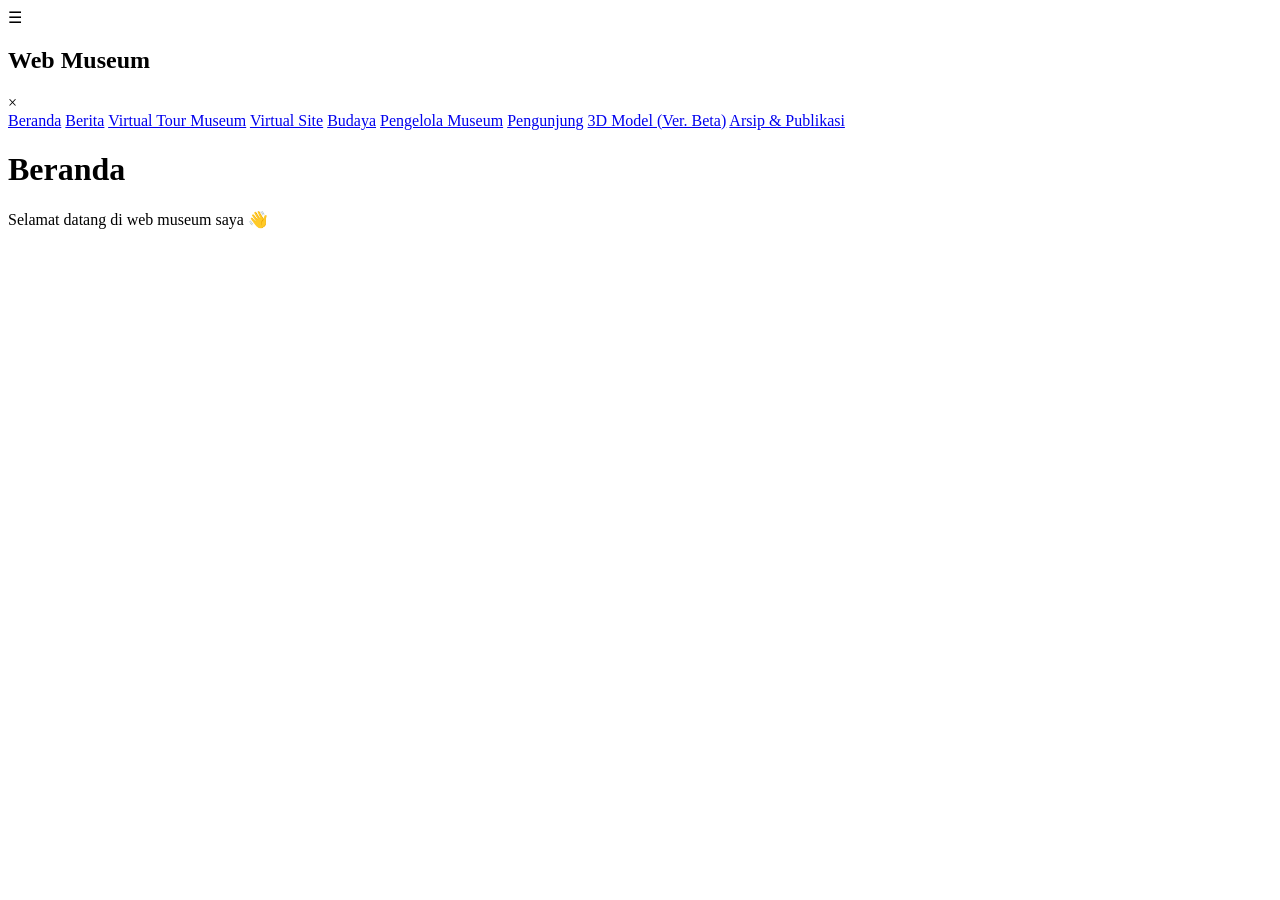
==== index.html @ a233235b "Add files via upload" ====
<!DOCTYPE html>
<html lang="id">
<head>
    <meta charset="UTF-8">
    <meta name="viewport" content="width=device-width, initial-scale=1.0">
    <title>Beranda - Web Museum</title>
    <link rel="stylesheet" href="style.css">
</head>
<body>

<!-- Navbar -->
<header class="navbar">
    <span class="menu-btn" onclick="toggleMenu()">☰</span>
    <h2>Web Museum</h2>
</header>

<!-- Overlay -->
<div id="overlay" onclick="toggleMenu()"></div>

<!-- Sidebar -->
<aside id="sidebar">
    <span class="close-btn" onclick="toggleMenu()">×</span>
    <nav>
        <a href="index.html">Beranda</a>
        <a href="berita.html">Berita</a>
        <a href="virtual-tour.html">Virtual Tour Museum</a>
        <a href="virtual-site.html">Virtual Site</a>
        <a href="budaya.html">Budaya</a>
        <a href="pengelola.html">Pengelola Museum</a>
        <a href="pengunjung.html">Pengunjung</a>
        <a href="model3d.html">3D Model (Ver. Beta)</a>
        <a href="arsip.html">Arsip & Publikasi</a>
    </nav>
</aside>

<!-- Konten -->
<main class="content">
    <h1>Beranda</h1>
    <p>Selamat datang di web museum saya 👋</p>
</main>

<script src="script.js"></script>
</body>
</html>
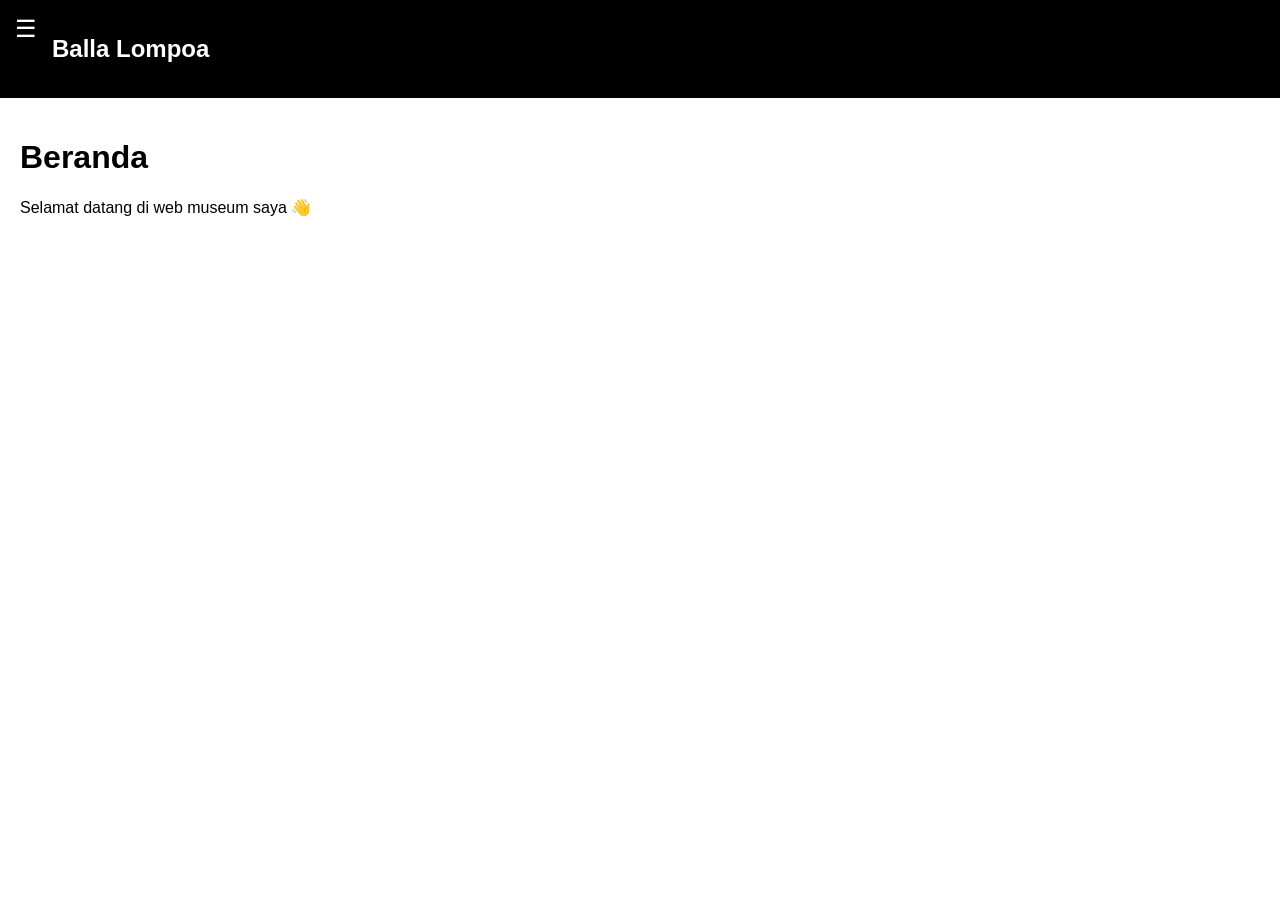
==== commit eecb1e02: "Update header title from 'Web Museum' to 'Balla Lompoa'" ====
--- a/index.html
+++ b/index.html
@@ -11,7 +11,7 @@
 <!-- Navbar -->
 <header class="navbar">
     <span class="menu-btn" onclick="toggleMenu()">☰</span>
-    <h2>Web Museum</h2>
+    <h2>Balla Lompoa</h2>
 </header>
 
 <!-- Overlay -->
@@ -41,4 +41,4 @@
 
 <script src="script.js"></script>
 </body>
-</html>+</html>
--- a/style.css
+++ b/style.css
@@ -0,0 +1,67 @@
+* {
+    box-sizing: border-box;
+}
+body {
+    margin: 0;
+    font-family: Arial;
+}
+
+/* Navbar */
+.navbar {
+    display: flex;
+    background: black;
+    color: white;
+    padding: 15px;
+}
+
+.menu-btn {
+    font-size: 24px;
+    cursor: pointer;
+    margin-right: 15px;
+}
+
+/* Sidebar */
+#sidebar {
+    position: fixed;
+    left: -250px;
+    top: 0;
+    width: 250px;
+    height: 100%;
+    background: #111;
+    transition: 0.3s;
+    padding-top: 20px;
+}
+
+#sidebar a {
+    display: block;
+    padding: 15px 20px;
+    color: white;
+    text-decoration: none;
+    border-bottom: 1px solid #222;
+}
+
+#sidebar a:hover {
+    background: #333;
+    padding-left: 25px;
+    transition: 0.2s;
+}
+
+.close-btn {
+    font-size: 30px;
+    margin-left: 15px;
+    cursor: pointer;
+}
+
+/* Overlay */
+#overlay {
+    position: fixed;
+    width: 100%;
+    height: 100%;
+    background: rgba(0,0,0,0.5);
+    display: none;
+}
+
+/* Content */
+.content {
+    padding: 20px;
+}
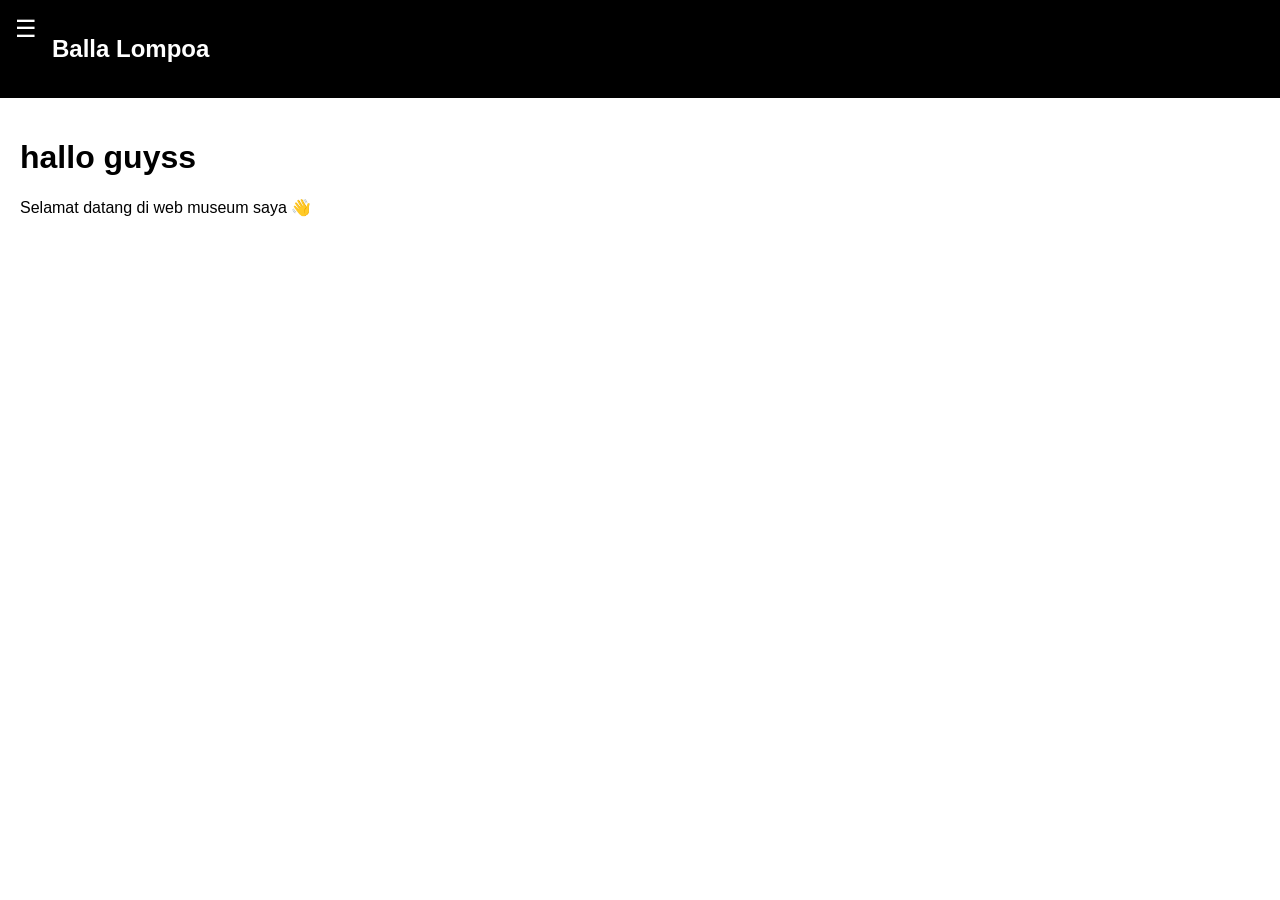
==== commit b27dadaa: "Update index.html" ====
--- a/index.html
+++ b/index.html
@@ -35,7 +35,7 @@
 
 <!-- Konten -->
 <main class="content">
-    <h1>Beranda</h1>
+    <h1>hallo guyss</h1>
     <p>Selamat datang di web museum saya 👋</p>
 </main>
 
